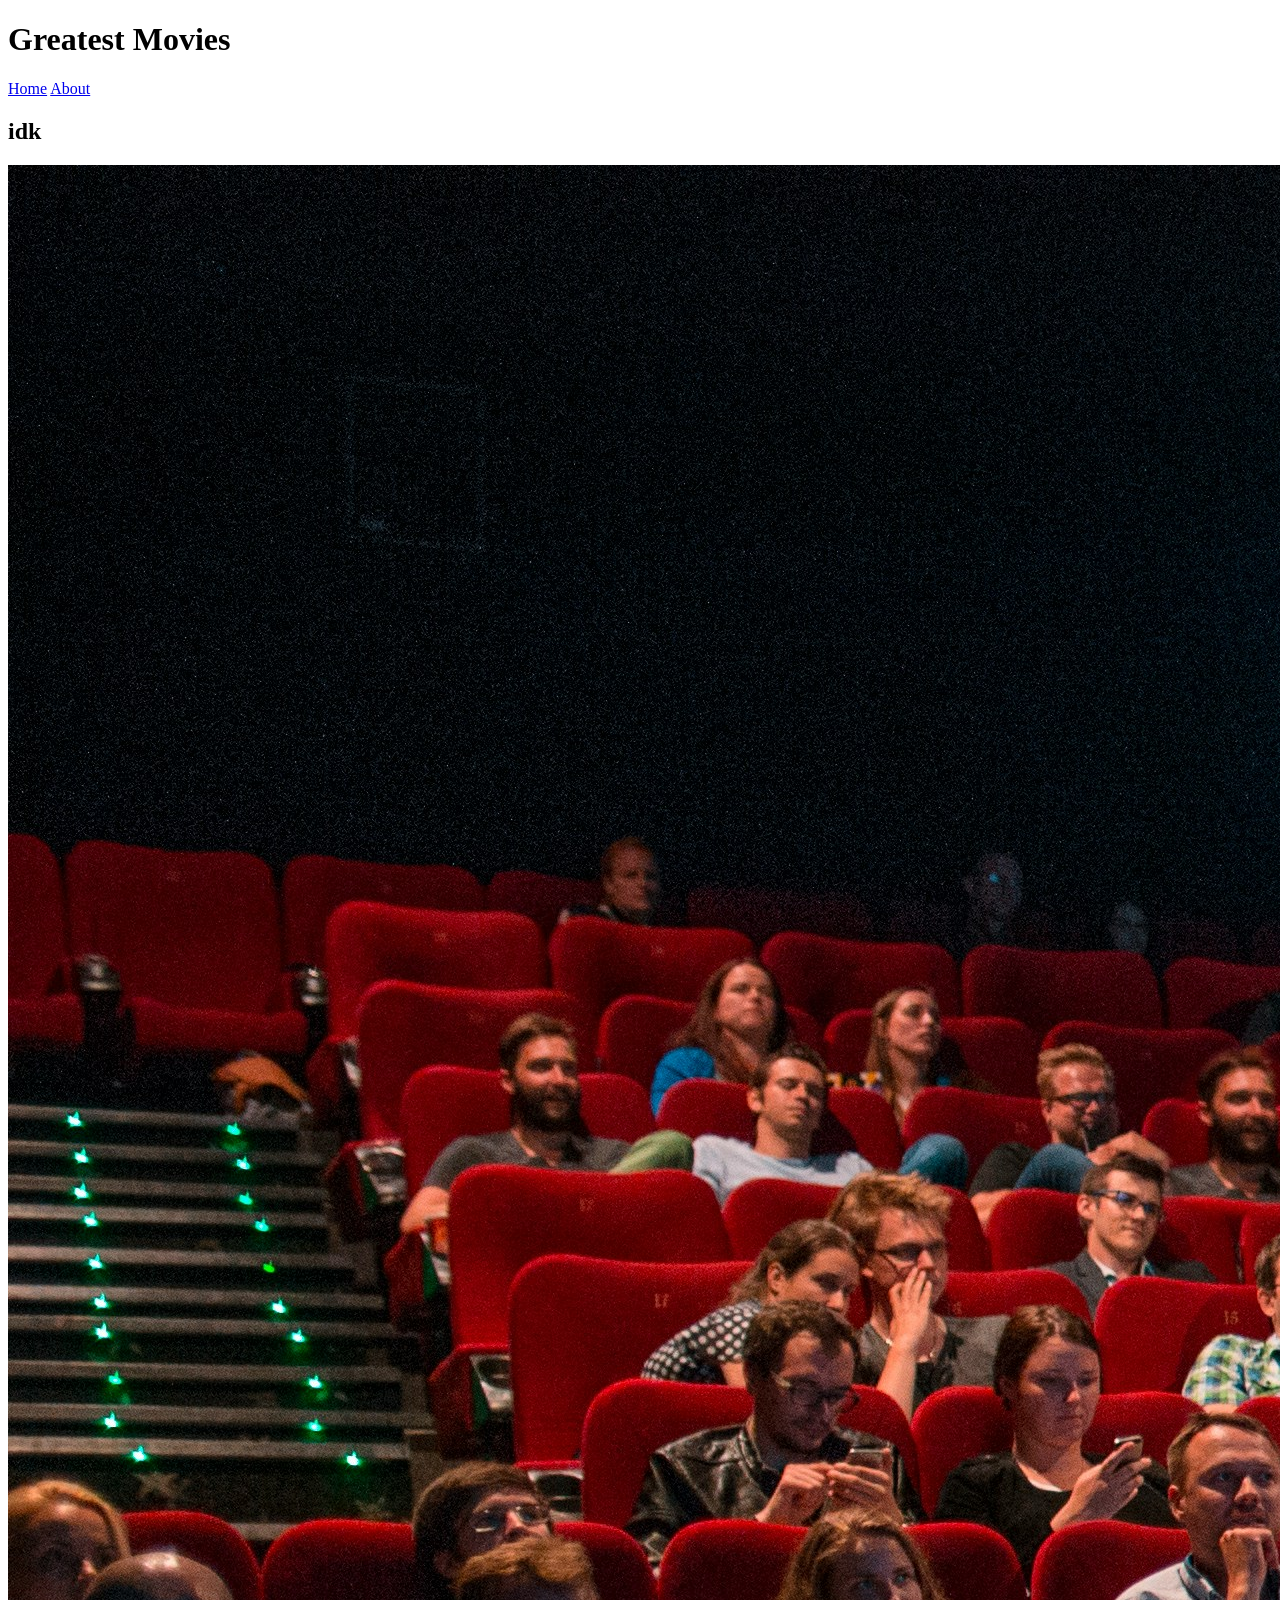
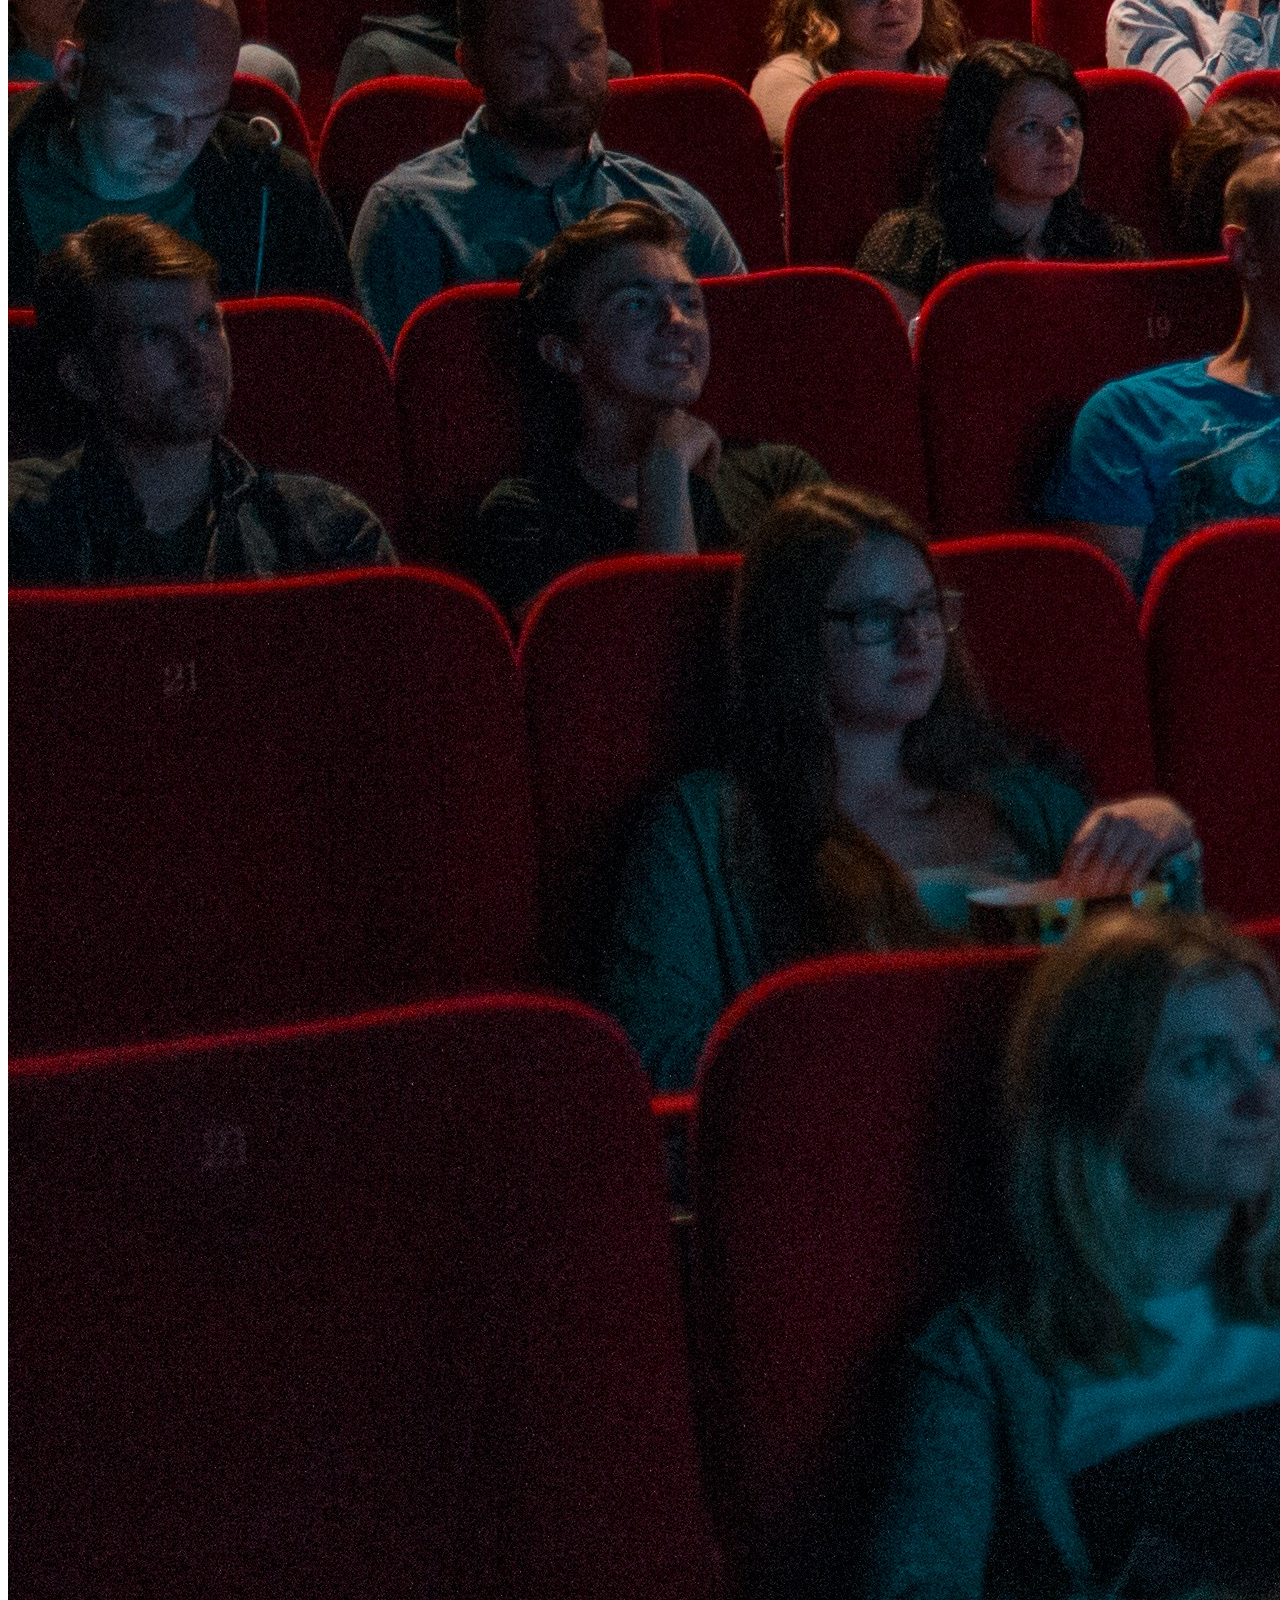
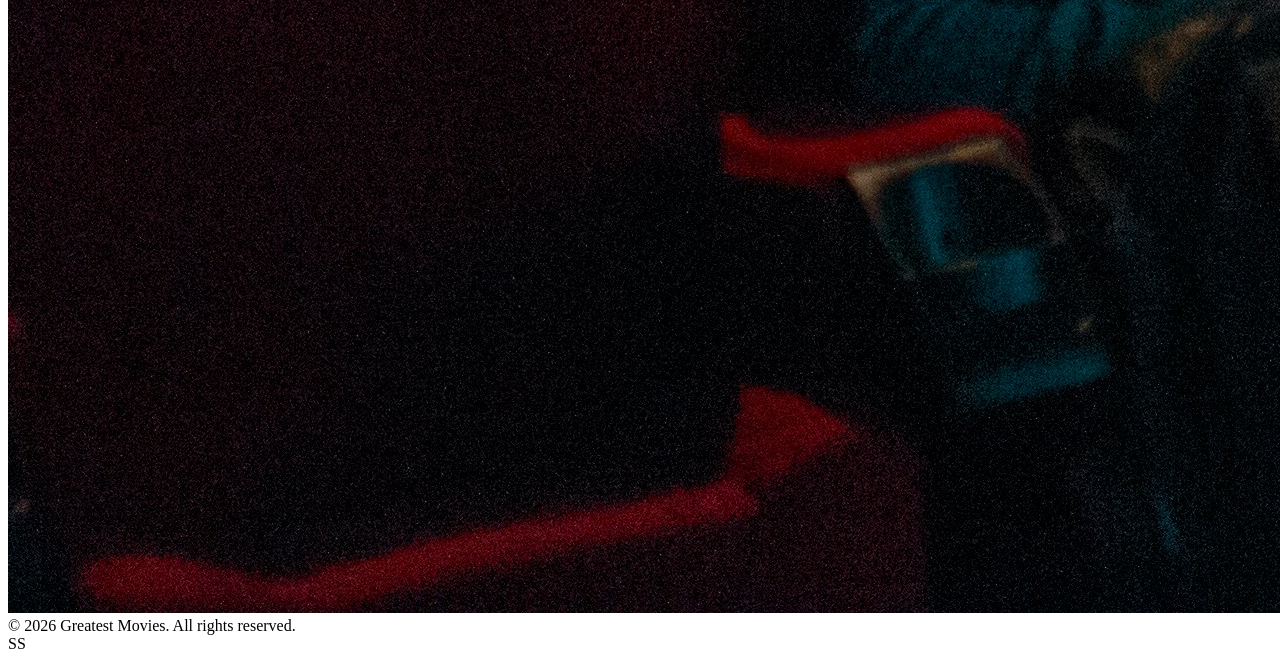
==== html5_css/index.html @ 25ec5caa "commitall COMMIT ALL" ====
<!DOCTYPE html>
<html lang="en">
<head>
    <meta charset="UTF-8">
    <meta name="viewport" content="width=device-width, initial-scale=1.0">
    <title>Intro to HTML5 and CSS</title>
    <link= rel="stylesheet" href="css/style.css">
</head>
<body>
    <div id="container">
        <header>
            <h1>Greatest Movies</h1>
        </header>
        <nav>
            <a href="#">Home</a>
            <a href="#">About</a>
        </nav>
        <main>
            <h2>idk</h2>
            <img src="images/krists-luhaers-AtPWnYNDJnM-unsplash.jpg" alt="THEATRE">
        </main>
        <footer>&copy; 2026 Greatest Movies. All rights reserved.</footer>
    </div>

</body>
</html>SS
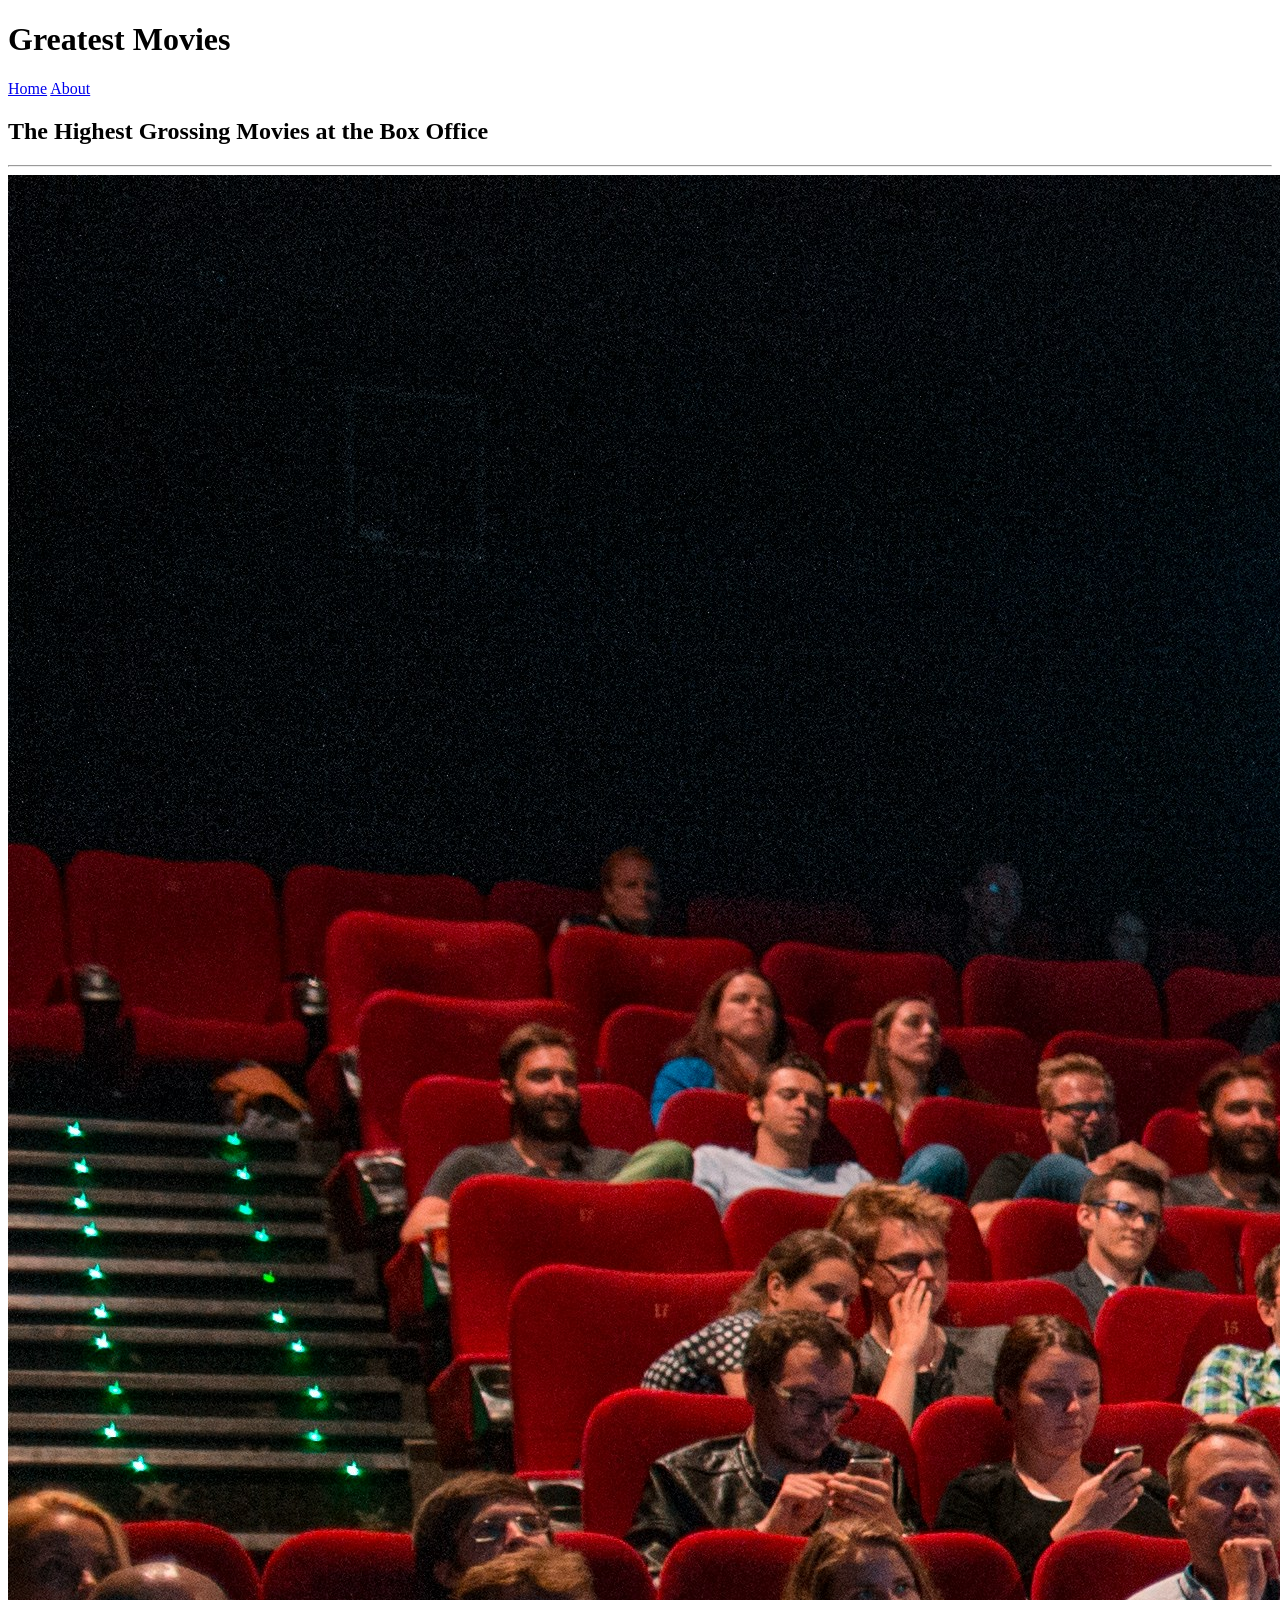
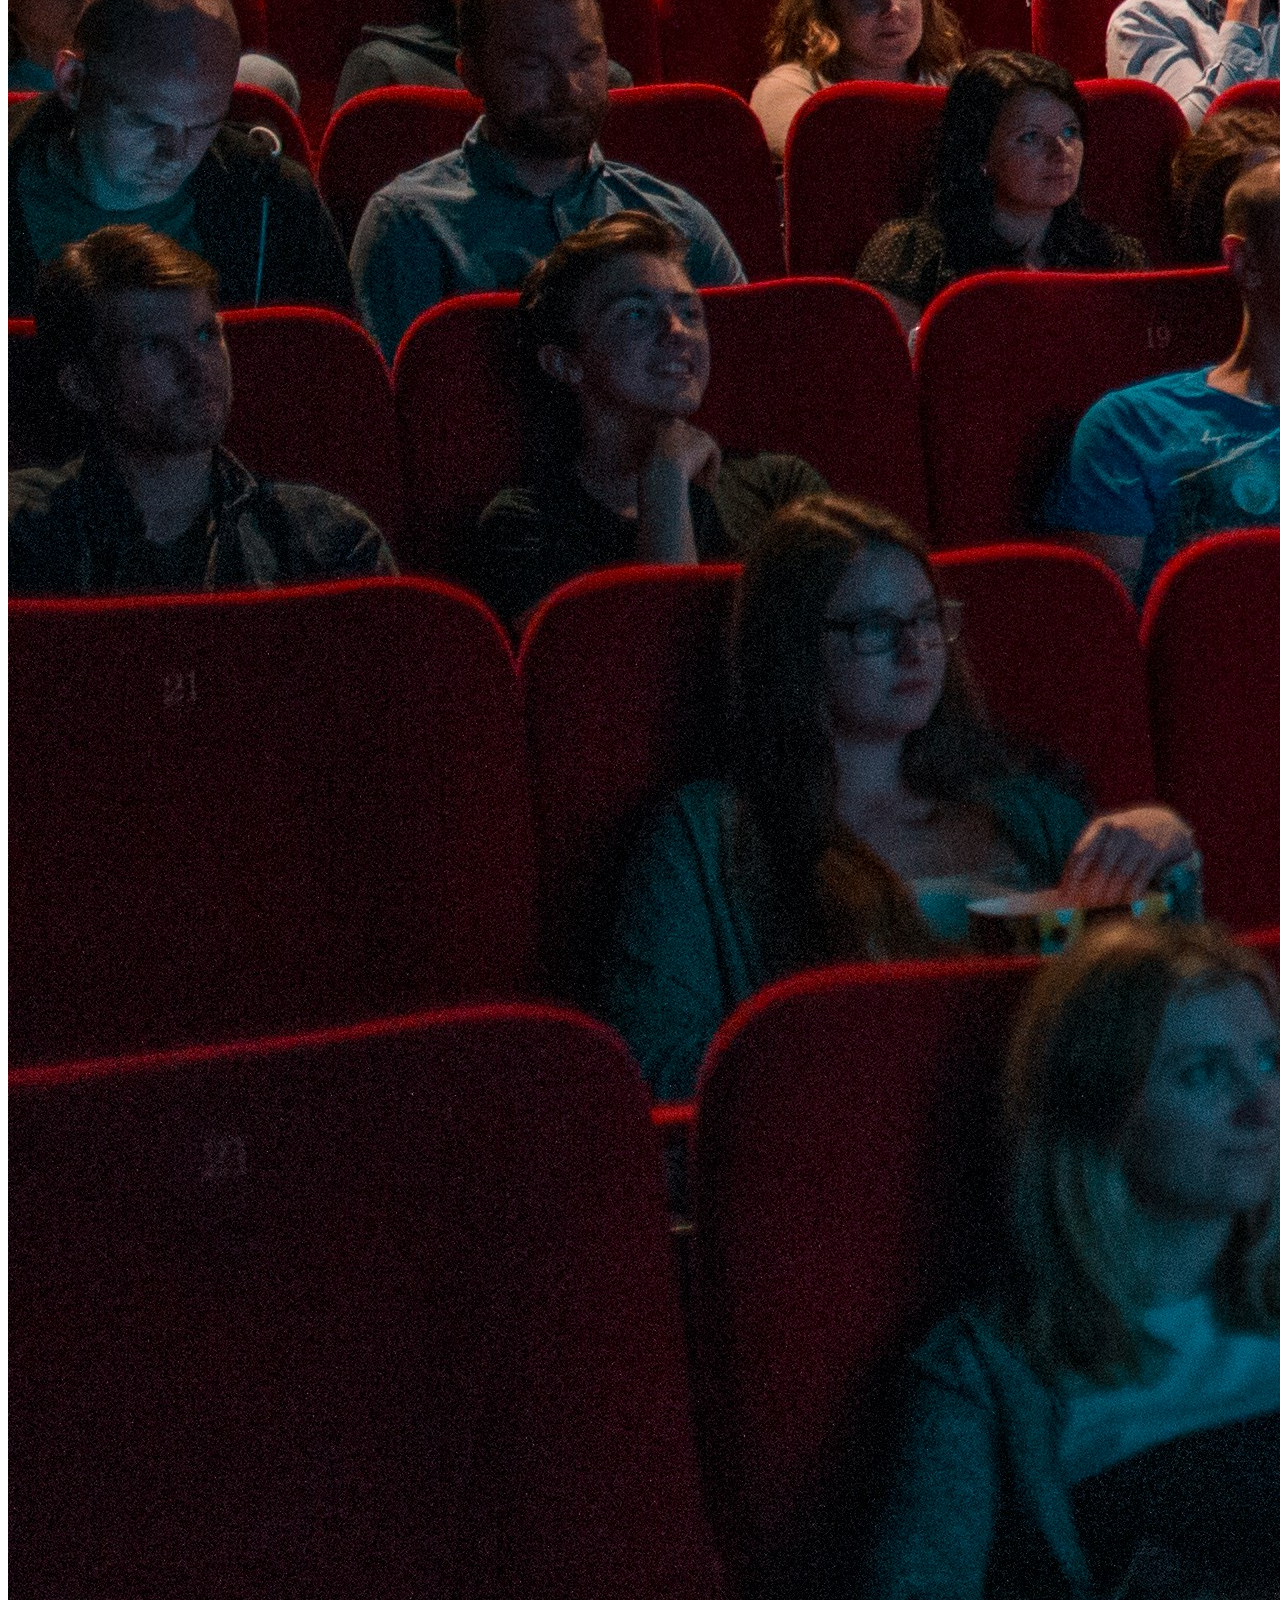
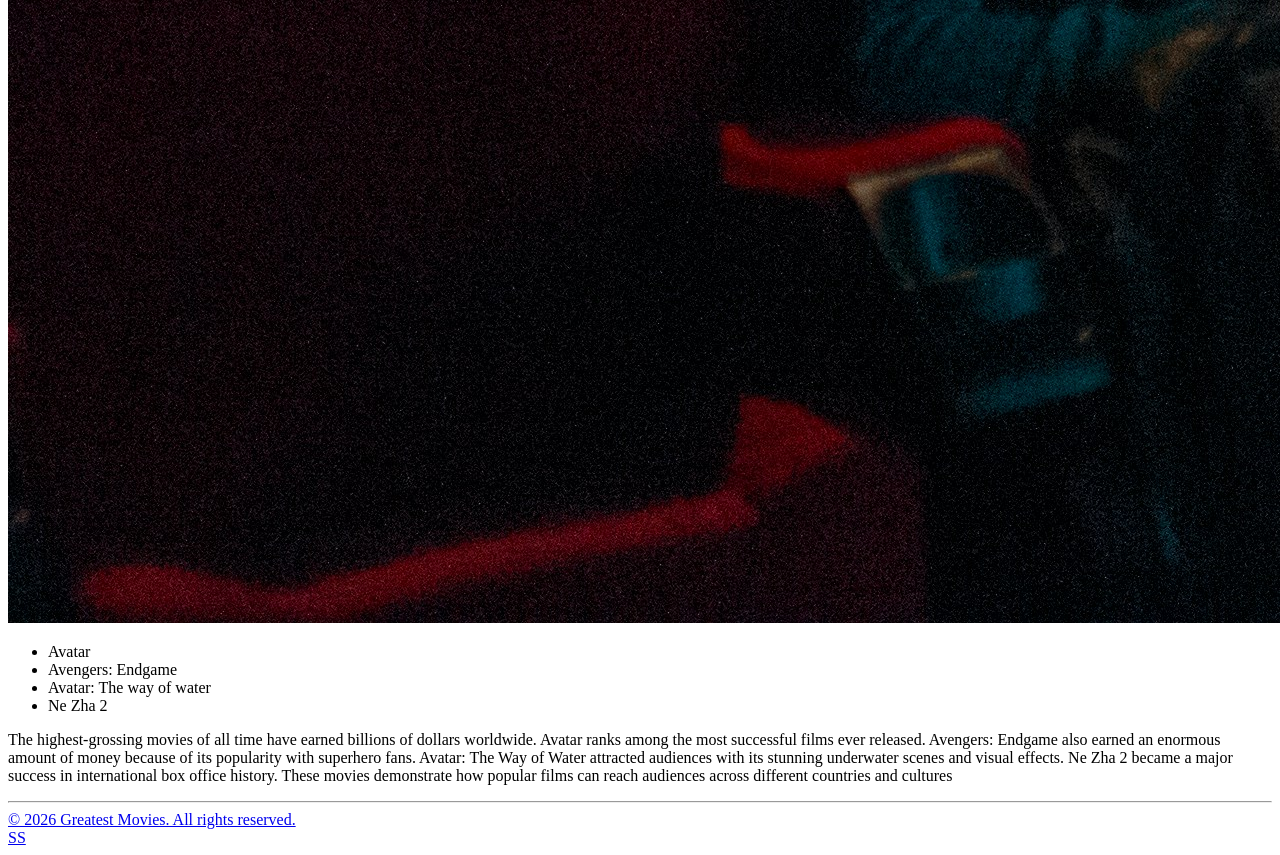
==== commit 7edf6417: "Update index.html" ====
--- a/html5_css/index.html
+++ b/html5_css/index.html
@@ -12,15 +12,32 @@
             <h1>Greatest Movies</h1>
         </header>
         <nav>
-            <a href="#">Home</a>
-            <a href="#">About</a>
+            <a href="Top Movies">Home</a>
+            <a href="Movie Genres">About</a>
         </nav>
         <main>
-            <h2>idk</h2>
+            <h2>The Highest Grossing Movies at the Box Office</h2>
+            <hr>
+
             <img src="images/krists-luhaers-AtPWnYNDJnM-unsplash.jpg" alt="THEATRE">
+            <ul>
+                <li>Avatar</li>
+                <li>Avengers: Endgame</li>
+                <li>Avatar: The way of water</li>
+                <li>Ne Zha 2</li>
+            </ul>
+            <p>The highest-grossing movies of all time have earned billions of dollars worldwide.
+                 Avatar ranks among the most successful films ever released. Avengers: Endgame also 
+                 earned an enormous amount of money because of its popularity with superhero fans.
+                Avatar: The Way of Water attracted audiences with its stunning underwater scenes and visual effects.
+                 Ne Zha 2 became a major success in international box office history. These movies demonstrate how
+                 popular films can reach audiences across different countries and cultures</p>
+                 <hr>
+                 <a href="https://www.imdb.com/list/ls098063263/"
+
         </main>
         <footer>&copy; 2026 Greatest Movies. All rights reserved.</footer>
     </div>
 
 </body>
-</html>SS+</html>SS
--- a/html5_css/css/style.css
+++ b/html5_css/css/style.css
@@ -0,0 +1,62 @@
+body {
+    background-color: azure;
+}
+
+#container 
+{
+    background-color: white;
+    width: 950px;
+    margin: 0 auto;
+    border:2px solid red;
+    padding: 20px;
+    
+}
+header { text-align: center;    
+}
+header h1 {
+    font-size: 30px;
+    color: red;
+}
+
+nav{text-align: center;
+border-top: 2px solid black;
+border-bottom: 2px solid black;
+padding: 10px 0;
+}
+
+nav a {
+    color: black;
+    font-size: 20px;
+    margin: 0 15px;
+}
+
+nav a :hover {
+    color: red;
+    text-decoration: underline;
+}
+
+main {
+     background-color: white;
+    width: 950px;
+    margin: 0 auto;
+    border:2px solid red;
+    padding: 20px;
+}
+
+main h2{
+    color: black;
+    text-align: center;}
+
+
+    
+main img {
+        display: block;
+        margin: 0 auto;
+        max-width: 100%;
+    }
+
+    footer {
+        text-align: center;
+        padding: 10px 0;
+        border-top: 2px solid black;
+    }
